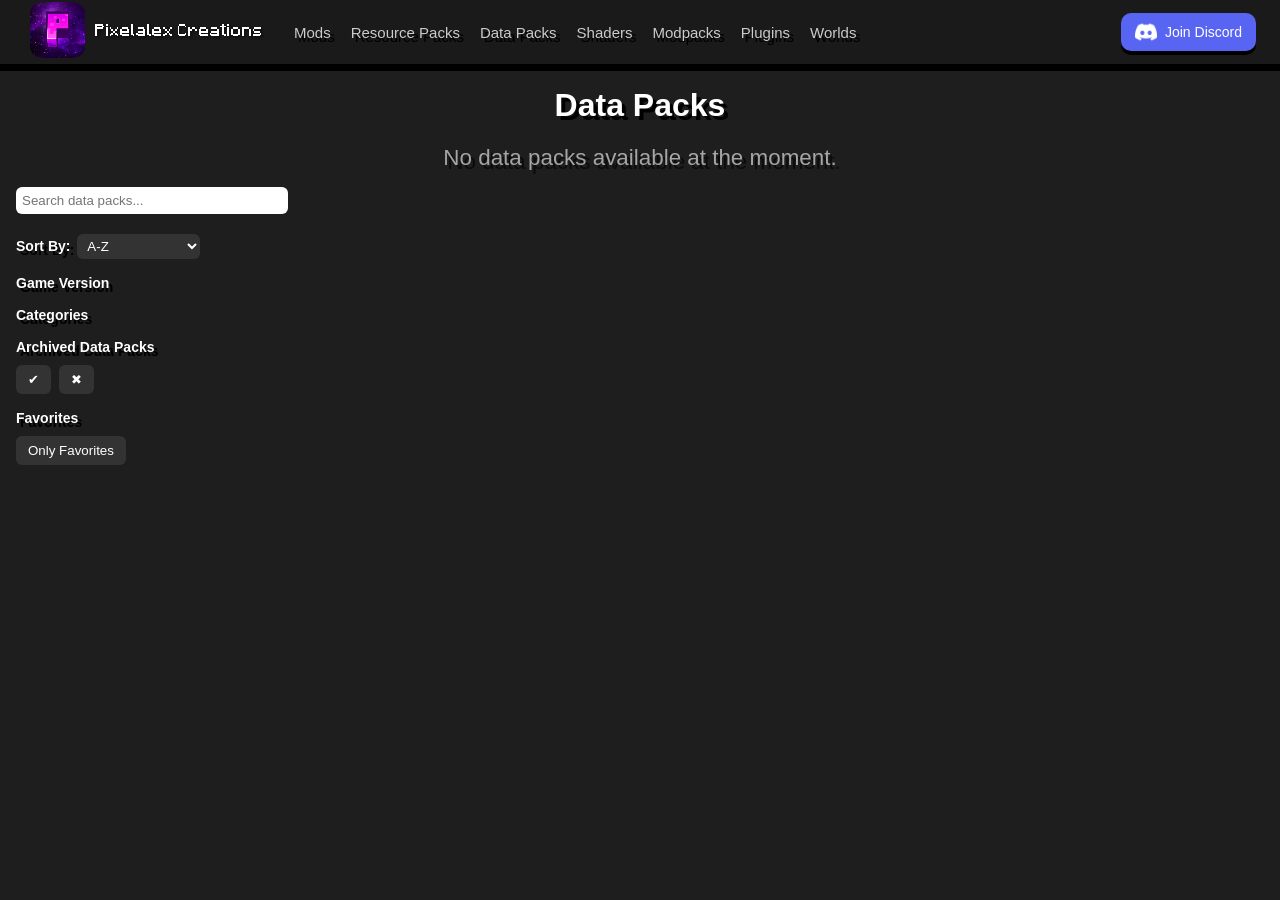
==== data_packs/index.html @ ddcc43d0 "Transferd CSS Code into their own files" ====
<!DOCTYPE html>
<html lang="en-US">

<head>
    <meta charset="UTF-8">
    <meta name="viewport" content="width=device-width, initial-scale=1.0">
    <link rel="icon" href="../resources/images/favicon.ico">
    <title>Pixelalex Creations</title>

    <!-- Base Style -->
    <link rel="stylesheet" href="../resources/css/base.css">

    <!-- Layout -->
    <link rel="stylesheet" href="../resources/css/layout.css">

    <!-- Navbar -->
    <link rel="stylesheet" href="../resources/css/navbar.css">

    <!-- Projects -->
    <link rel="stylesheet" href="../resources/css/projects.css">

    <!-- Versions -->
    <link rel="stylesheet" href="../resources/css/versions.css">

    <!-- Modal -->
    <link rel="stylesheet" href="../resources/css/modal.css">

    <!-- Responsive -->
    <link rel="stylesheet" href="../resources/css/outdated_responsive.css">

</head>

<body>
    <!-- NAVBAR -->
    <header class="navbar">
        <div class="nav-left">
            <a href="../../"><img src="../resources/images/pixelalex_creations-logo.png" class="nav-logo"></a>
            <nav class="nav-links">
                <a href="../mods/">Mods</a>
                <a href="../resource_packs/">Resource Packs</a>
                <a href="../data_packs/">Data Packs</a>
                <a href="../shaders/">Shaders</a>
                <a href="../modpacks/">Modpacks</a>
                <a href="../plugins/">Plugins</a>
                <a href="../worlds/">Worlds</a>
            </nav>
        </div>
        <div class="nav-right">
            <a href="https://discord.gg/zffeTjm3sv" target="_blank" class="discord-btn">
                <img src="../resources/images/discord-icon.png" alt="Discord">
                <span>Join Discord</span>
            </a>
        </div>
    </header>

    <h1>Data Packs</h1>
    <div id="noProjects" class="no-projects" hidden>
        No data packs available at the moment.
    </div>

    <!-- FILTER -->
    <div class="layout">
        <aside class="sidebar">
            <input id="searchBox" type="text" placeholder="Search data packs...">
            <div id="sortContainer">
                Sort By:
                <select id="sortSelect">
                    <option value="name-asc">A-Z</option>
                    <option value="name-desc">Z-A</option>
                    <option value="publish-date">Date Published</option>
                    <option value="update-date">Date Updated</option>
                </select>
            </div>
            <h3>Game Version</h3>
            <div id="gameVersionFilters"></div>
            <h3>Categories</h3>
            <div id="categoryFilters"></div>
            <h3>Archived Data Packs</h3>
            <div id="archivedFilter">
                <button class="filter-btn" data-archived="true">✔</button>
                <button class="filter-btn" data-archived="false">✖</button>
            </div>
            <h3>Favorites</h3>
            <div id="favoriteFilter">
                <button class="filter-btn" id="onlyFavoritesBtn">Only Favorites</button>
            </div>
        </aside>
        <main>
            <div class="project-grid" id="projectGrid"></div>
        </main>
    </div>

    <!-- SCREENSHOT MODAL -->
    <div class="screenshot-modal" id="screenshotModal">
        <span class="close-btn" id="closeModal">&times;</span>
        <span class="nav-btn prev-btn" id="prevPic">&#10094;</span>
        <span class="nav-btn next-btn" id="nextPic">&#10095;</span>
        <img id="modalImage" src="" alt="Screenshot">
        <div class="screenshot-caption" id="modalCaption"></div>
    </div>

    <script>
        // --- LOAD AUTHORS ---
        let AUTHORS = {};
        async function loadAuthors() {
            try {
                const res = await fetch("../resources/data/authors.json");
                AUTHORS = await res.json();
            } catch {
                console.warn("No authors found");
            }
        }

        // --- FILTERS ---
        const allGameVersions = new Set();
        const allCategories = new Set();
        const activeFilters = new Set();
        let archivedFilter = null;
        const searchBox = document.getElementById("searchBox");
        const onlyFavoritesBtn = document.getElementById("onlyFavoritesBtn");
        let filterFavorites = false;

        onlyFavoritesBtn.addEventListener("click", () => {
            filterFavorites = !filterFavorites;
            onlyFavoritesBtn.classList.toggle("active", filterFavorites);
            applyFilters();
        });
        const normalGrid = document.getElementById("projectGrid");

        const gameVersionFilters = document.getElementById("gameVersionFilters");
        const categoryFilters = document.getElementById("categoryFilters");

        document.querySelectorAll("#archivedFilter .filter-btn").forEach(btn => {
            btn.addEventListener("click", () => {
                if (btn.classList.contains("active")) { btn.classList.remove("active"); archivedFilter = null; }
                else { document.querySelectorAll("#archivedFilter .filter-btn").forEach(b => b.classList.remove("active")); btn.classList.add("active"); archivedFilter = btn.dataset.archived === "true"; }
                applyFilters();
            });
        });
        const projectFilesData = {};

        const sortSelect = document.getElementById("sortSelect");

        sortSelect.addEventListener("change", () => {
            sortAndRenderProjects();
        });

        function sortAndRenderProjects() {
            const projects = Object.values(projectFilesData);

            const sortValue = sortSelect.value;

            projects.sort((a, b) => {
                switch (sortValue) {
                    case "name-asc":
                        return a.name.localeCompare(b.name);
                    case "name-desc":
                        return b.name.localeCompare(a.name);
                    case "publish-date": {
                        const aDate = a["publish-date"] ? new Date(a["publish-date"]) : null;
                        const bDate = b["publish-date"] ? new Date(b["publish-date"]) : null;

                        if (!aDate && !bDate) return a.name.localeCompare(b.name);
                        if (!aDate) return 1;
                        if (!bDate) return -1;

                        const diff = bDate - aDate;
                        return diff !== 0 ? diff : a.name.localeCompare(b.name);
                    }
                    case "update-date": {
                        const aLatest = getLatestUploadDate(a);
                        const bLatest = getLatestUploadDate(b);

                        const aDate = aLatest ? new Date(aLatest) : null;
                        const bDate = bLatest ? new Date(bLatest) : null;

                        if (!aDate && !bDate) return a.name.localeCompare(b.name);
                        if (!aDate) return 1;
                        if (!bDate) return -1;

                        const diff = bDate - aDate;
                        return diff !== 0 ? diff : a.name.localeCompare(b.name);
                    }
                    default:
                        return 0;
                }
            });

            normalGrid.innerHTML = "";
            projects.forEach(p => createProject(p));
            applyFilters();
        }

        function getLatestUploadDate(project) {
            let latest = null;

            project.versions?.forEach(version => {
                version.variants?.forEach(variant => {
                    if (!variant["upload-date"]) return;

                    const date = new Date(variant["upload-date"]);

                    if (!latest || date > latest) {
                        latest = date;
                    }
                });
            });

            return latest;
        }

        searchBox.addEventListener("input", applyFilters);

        function addFilterButton(container, value) {
            if ([...container.children].some(b => b.dataset.filter === value)) return;
            const btn = document.createElement("button");
            btn.className = "filter-btn";
            btn.dataset.filter = value;
            btn.textContent = value;
            btn.onclick = () => {
                btn.classList.toggle("active");
                activeFilters.has(value) ? activeFilters.delete(value) : activeFilters.add(value);
                applyFilters();
            }
            container.appendChild(btn);
        }

        // --- LOAD PROJECTS FROM PROJECT LIST ---
        async function loadProjectFilesList() {
            try {
                const response = await fetch('project_list.json');
                if (!response.ok) throw new Error('Error loading the project list');
                const projectFiles = await response.json();

                await Promise.all(projectFiles.map(async (file) => {
                    const res = await fetch(file);
                    if (!res.ok) throw new Error(`Error loading ${file}`);
                    const data = await res.json();
                    const basePath = file.substring(0, file.lastIndexOf("/") + 1);
                    data.basePath = basePath;
                    projectFilesData[data.name] = data;
                }));

                createAllProjects();
                sortAndRenderProjects();
                renderSortedFilters();
                openFromHash();

            } catch (err) {
                console.error(err);
            }
        }

        function createAllProjects() {
            const allProjects = Object.values(projectFilesData);

            normalGrid.innerHTML = "";
            const noProjects = document.getElementById("noProjects");

            if (allProjects.length === 0) {
                noProjects.hidden = false;
                return;
            } else {
                noProjects.hidden = true;
            }



            allProjects.forEach(p => createProject(p));
        }
        // --- SORT FILTER ---
        function renderSortedFilters() {
            [...allGameVersions]
                .sort(compareVersionsDesc)
                .forEach(v => addFilterButton(gameVersionFilters, v));

            [...allCategories]
                .sort((a, b) => a.localeCompare(b, undefined, { sensitivity: "base" }))
                .forEach(c => addFilterButton(categoryFilters, c));
        }

        function compareVersionsDesc(a, b) {
            const pa = a.split(".").map(n => parseInt(n, 10));
            const pb = b.split(".").map(n => parseInt(n, 10));

            const len = Math.max(pa.length, pb.length);
            for (let i = 0; i < len; i++) {
                const na = pa[i] || 0;
                const nb = pb[i] || 0;
                if (na !== nb) return nb - na;
            }
            return 0;
        }

        function createProject(p) {
            const authors = p.authors?.length
                ? p.authors
                : [{ name: p.author || "Unknown" }];
            const card = document.createElement("div");
            card.className = "project-card";
            card.id = p["web-id"];

            let badgeHTML = '';
            const now = new Date();

            if (p["publish-date"]) {
                const publishDate = new Date(p["publish-date"]);
                const diffPublishDays = (now - publishDate) / (1000 * 60 * 60 * 24);
                if (diffPublishDays <= 3) {
                    badgeHTML = '<span class="new-publish-badge-icon">New</span>';
                }
            }

            if (!badgeHTML && p.versions?.length) {
                const hasRecentUpdate = p.versions.some(version =>
                    version.variants?.some(variant => {
                        if (!variant["upload-date"]) return false;

                        const uploadDate = new Date(variant["upload-date"]);
                        const diffDays = (now - uploadDate) / (1000 * 60 * 60 * 24);

                        return diffDays <= 3;
                    })
                );

                if (hasRecentUpdate) {
                    badgeHTML = '<span class="new-update-badge-icon">Update</span>';
                }
            }

            const gameVersions = new Set();

            p.versions.forEach(v => {
                v.variants.forEach(va => {
                    va["game-version"].forEach(gv => gameVersions.add(gv));
                });
            });

            const tags = [...p.categories];

            card.dataset.tags = [...tags, ...gameVersions].join(",");
            card.dataset.searchText = (p.name + " " + p.description).toLowerCase();
            card.dataset.archived = p.archived;

            p.categories.forEach(c => allCategories.add(c));
            gameVersions.forEach(gv => allGameVersions.add(gv));

            card.innerHTML = `
                <div class="project-header">
                <img src="${p.basePath + p.icon}" class="project-icon">
                ${badgeHTML}
                <div class="project-info">
                <h3>
                ${p.name}
                <span class="author-list">
                    by ${authors.map(a => `
                    <span class="author" data-author="${a.name}" data-role="${a.role || ""}">
                        ${a.name}
                    </span>
                    `).join(", ")}
                </span>
                ${p.archived ? '<span class="archived-label">Archived</span>' : ''}
                </h3>
                <p>${p.description}</p>
                <div class="project-tags">${tags.map(t => `<span>${t}</span>`).join("")}</div>
                </div>
                                <div class="card-controls">
                    <div class="header-buttons">
                        ${p.screenshots?.length ? '<span class="header-button screenshot-btn"></span>' : ''}
                        <span class="header-button copy-btn"></span>
                        <span class="header-button favorite-btn"></span>
                    </div> 

                    <div class="chevron-container">
                        <span class="chevron">›</span>
                    </div>
                </div>
                </div>
                <div class="project-versions">
                ${p.versions.map((v, i) => `
                <div class="version-row">
                    <span class="changelog-btn" data-index="${i}"></span>
                    <span>${v["project-version"]}</span>

                    <div class="version-variants">
                        ${v.variants.map(va => `
                        <div class="variant-row">
                            <span>${va["game-version"].join(", ")}</span>
                            <span>
                            ${Array.isArray(va.dependencies) && va.dependencies.length > 0
                    ? `Requires: ${va.dependencies
                        .filter(d => d.name && d.url)
                        .map(d => `<a class="dependency" target="_blank" href="${d.url}">${d.name}</a>`)
                        .join(", ")}`
                    : "—"}
                            </span>
                            <a class="download-btn" href="${va.download}" target="_blank">Download</a>
                        </div>
                        `).join("")}
                    ${v.changelog ? `
                    <div class="changelog-box" 
                        id="changelog-${p.name}-${i}" 
                        data-changelog-src="${p.basePath + v.changelog}">
                    Loading changelog...
                    </div>` : ""}
                    </div>
                </div>
                `).join("")}
                </div>`;

            normalGrid.appendChild(card);

            card.querySelectorAll(".author").forEach(el => {
                const name = el.dataset.author;
                const roleOverride = el.dataset.role;

                const data = AUTHORS[name];
                if (!data) return;

                const role = roleOverride || data.defaultRole || "Contributor";

                const popup = document.createElement("div");
                popup.className = "author-popup";
                popup.innerHTML = `
                <div class="avatar-container">
                    <img src="${data.avatar}" alt="${name}">
                    <a href="${data.discord}" target="_blank" class="discord-btn-small"></a>
                </div>
                <div>
                    <span>${name}</span>
                </div>
                <div class="role">${role}</div>
                `;



                el.appendChild(popup);

                let hoverTimeout;

                el.addEventListener("mouseenter", () => {
                    hoverTimeout = setTimeout(() => {
                        popup.classList.add("visible");
                    }, 300);
                });

                el.addEventListener("mouseleave", () => {
                    clearTimeout(hoverTimeout);
                    popup.classList.remove("visible");
                });
            });

            const header = card.querySelector(".project-header");
            header.addEventListener("click", e => {
                if (e.target.closest(".author-popup")) return;
                if (e.target.classList.contains("header-button")) return;

                card.classList.toggle("open");

                if (card.classList.contains("open")) {
                    history.replaceState(null, null, "#" + card.id);
                } else {
                    history.replaceState(null, null, window.location.pathname);
                }
                const versions = card.querySelector(".project-versions");
                versions.style.maxHeight = card.classList.contains("open") ? versions.scrollHeight + "px" : "0";
            });

            // Screenshot-Button
            const screenshotBtn = card.querySelector(".screenshot-btn");
            if (screenshotBtn) {
                screenshotBtn.addEventListener("click", e => {
                    e.stopPropagation();
                    currentScreenshots = p.screenshots.map(s => ({ ...s, src: p.basePath + s.src }));
                    currentScreenshotIndex = 0;
                    updateModal();
                    openModal();
                });
            }

            // Copy-Button
            const copyBtn = card.querySelector(".copy-btn");
            if (copyBtn) {
                const link = window.location.origin + window.location.pathname + "#" + p["web-id"];
                copyBtn.style.position = "relative";
                copyBtn.addEventListener("click", e => {
                    e.stopPropagation();
                    navigator.clipboard.writeText(link)
                        .then(() => {
                            const tooltip = document.createElement("div");
                            tooltip.className = "copy-tooltip";
                            tooltip.textContent = "Link copied!";
                            copyBtn.appendChild(tooltip);

                            requestAnimationFrame(() => {
                                tooltip.style.opacity = "1";
                                tooltip.style.transform = "translateX(-50%) translateY(-5px)";
                            });

                            setTimeout(() => {
                                tooltip.style.opacity = "0";
                                tooltip.style.transform = "translateX(-50%) translateY(-10px)";
                                tooltip.addEventListener("transitionend", () => tooltip.remove());
                            }, 1000);
                        })
                        .catch(() => console.warn("Copy failed!"));
                });
            }

            // Favorite-Button
            const favoriteBtn = card.querySelector(".favorite-btn");
            if (favoriteBtn) {

                const favorites = JSON.parse(localStorage.getItem("favorites") || "[]");
                if (favorites.includes(p["web-id"])) favoriteBtn.classList.add("active");

                favoriteBtn.addEventListener("click", e => {
                    e.stopPropagation();
                    let favorites = JSON.parse(localStorage.getItem("favorites") || "[]");

                    if (favorites.includes(p["web-id"])) {
                        favorites = favorites.filter(id => id !== p["web-id"]);
                        favoriteBtn.classList.remove("active");
                    } else {
                        favorites.push(p["web-id"]);
                        favoriteBtn.classList.add("active");
                    }

                    localStorage.setItem("favorites", JSON.stringify(favorites));
                    applyFilters();
                });
            }
        }

        // --- MARKDOWN COLOR FUNCTION ---
        let COLOR_MAP = {};

        fetch("../resources/fonts/color_map.json")
            .then(res => res.json())
            .then(json => {
                COLOR_MAP = json;
            });

        function parseColors(text) {
            return text.replace(/\[([#a-zA-Z0-9]+)]([\s\S]*?)\[\/]/g, (match, color, content) => {
                let finalColor = null;

                if (/^#[0-9a-fA-F]{6}$/.test(color)) {
                    finalColor = color;
                }

                else if (COLOR_MAP[color.toLowerCase()]) {
                    finalColor = COLOR_MAP[color.toLowerCase()];
                }

                if (!finalColor) return content;

                return `<span style="color:${finalColor}">${content}</span>`;
            });
        }

        // --- READ MARKDOWN ---
        function renderMarkdown(md) {
            let html = md
                .replace(/\r\n/g, "\n")
                .replace(/^## (.*)$/gm, '<span style="font-weight:bold; font-size:calc(100% + 2px)">$1</span>')
                .replace(/^- (.*)$/gm, "•  $1")
                .replace(/~~(.*?)~~/g, '<s>$1</s>')
                .replace(/\*\*(.*?)\*\*/g, '<b>$1</b>')
                .replace(/\*(.*?)\*/g, '<i>$1</i>')
            html = parseColors(html);
            return html
                .replace(/\n/g, "<br>")
                .split("\n")
                .map(line => `<p style="margin:8px 0">${line}</p>`)
                .join("");
        }

        // --- CHANGELOG ---
        document.addEventListener("click", e => {
            if (e.target.classList.contains("changelog-btn")) {
                const btn = e.target;
                const row = btn.closest(".version-row");
                const changelog = row.querySelector(".changelog-box"); if (!changelog) return;
                if (!changelog.dataset.loaded) {
                    fetch(changelog.dataset.changelogSrc)
                        .then(r => r.text())
                        .then(md => {
                            changelog.innerHTML = renderMarkdown(md);
                            changelog.dataset.loaded = "true";
                            requestAnimationFrame(() => {
                                changelog.style.maxHeight = changelog.scrollHeight + "px";
                                versions.style.maxHeight = versions.scrollHeight + "px";
                            });
                        });
                }

                const card = btn.closest(".project-card");
                const versions = card.querySelector(".project-versions");
                if (changelog.classList.contains("open")) {
                    changelog.style.maxHeight = "0"; changelog.classList.remove("open"); btn.classList.remove("open");
                    requestAnimationFrame(() => { versions.style.maxHeight = versions.scrollHeight + "px"; });
                } else {
                    changelog.classList.add("open"); btn.classList.add("open"); changelog.style.maxHeight = changelog.scrollHeight + "px";
                    const updateContainerHeight = () => { versions.style.maxHeight = versions.scrollHeight + "px"; if (changelog.scrollHeight !== changelog.clientHeight) requestAnimationFrame(updateContainerHeight); };
                    requestAnimationFrame(updateContainerHeight);
                }
            }
        });

        // --- MODAL ---
        const modal = document.getElementById("screenshotModal");
        const modalImg = document.getElementById("modalImage");
        const modalCaption = document.getElementById("modalCaption");
        let currentScreenshots = [];
        let currentScreenshotIndex = 0;

        function updateModal() {
            if (currentScreenshots.length === 0) return;

            const s = currentScreenshots[currentScreenshotIndex];
            modalImg.src = s.src;
            modalCaption.textContent = s.caption || "";


            const prevBtn = document.getElementById("prevPic");
            const nextBtn = document.getElementById("nextPic");

            if (currentScreenshots.length > 1) {
                prevBtn.style.display = "block";
                nextBtn.style.display = "block";
            } else {
                prevBtn.style.display = "none";
                nextBtn.style.display = "none";
            }
        }

        function openModal() {
            modal.style.display = "flex";
            modal.classList.remove("closing");
            modal.classList.add("open");
        }

        function closeModal() {
            modal.classList.remove("open");
            modal.classList.add("closing");
            modal.addEventListener("animationend", function handler() {
                modal.style.display = "none";
                modal.classList.remove("closing");
                modal.removeEventListener("animationend", handler);
            });
        }

        document.getElementById("closeModal").onclick = closeModal;
        document.getElementById("prevPic").onclick = () => {
            if (currentScreenshots.length === 0) return;
            currentScreenshotIndex = (currentScreenshotIndex - 1 + currentScreenshots.length) % currentScreenshots.length;
            updateModal();
        };
        document.getElementById("nextPic").onclick = () => {
            if (currentScreenshots.length === 0) return;
            currentScreenshotIndex = (currentScreenshotIndex + 1) % currentScreenshots.length;
            updateModal();
        };

        // --- KEYBOARD NAVIGATION ---
        document.addEventListener("keydown", (e) => {
            if (!modal.classList.contains("open")) return;

            switch (e.key) {
                case "ArrowLeft":
                case "a":
                case "A":
                    currentScreenshotIndex = (currentScreenshotIndex - 1 + currentScreenshots.length) % currentScreenshots.length;
                    updateModal();
                    break;
                case "ArrowRight":
                case "d":
                case "D":
                    currentScreenshotIndex = (currentScreenshotIndex + 1) % currentScreenshots.length;
                    updateModal();
                    break;
                case "Escape":
                    closeModal();
                    break;
            }
        });

        modal.addEventListener("click", (e) => {
            if (e.target === modal) {
                closeModal();
            }
        });

        // --- FILTER ---
        function applyFilters() {
            const query = searchBox.value.toLowerCase();
            document.querySelectorAll(".project-card").forEach(card => {
                const tags = card.dataset.tags.split(",");
                const matchesFilters = activeFilters.size === 0 || [...activeFilters].every(f => tags.includes(f));
                const matchesSearch = !query || card.dataset.searchText.includes(query);
                let matchesArchived = true;
                if (archivedFilter !== null) matchesArchived = archivedFilter ? card.dataset.archived === "true" : card.dataset.archived === "false";


                let matchesFavorites = true;
                if (filterFavorites) {
                    const favorites = JSON.parse(localStorage.getItem("favorites") || "[]");
                    matchesFavorites = favorites.includes(card.id);
                }

                card.style.display = matchesFilters && matchesSearch && matchesArchived && matchesFavorites ? "block" : "none";
            });
        }

        // --- LOADER ---
        async function init() {
            await loadAuthors();
            loadProjectFilesList();
        }

        function openFromHash() {
            const hash = window.location.hash.substring(1);

            document.querySelectorAll(".project-card").forEach(card => {
                card.classList.remove("open");
                const versions = card.querySelector(".project-versions");
                if (versions) versions.style.maxHeight = "0";
            });

            if (!hash) return;

            const targetCard = document.getElementById(hash);
            if (!targetCard) return;

            targetCard.classList.add("open");
            const versions = targetCard.querySelector(".project-versions");

            if (versions) {
                versions.style.maxHeight = versions.scrollHeight + "px";

                const onTransitionEnd = () => {
                    const header = targetCard.querySelector(".project-header");
                    if (header) {
                        header.scrollIntoView({
                            behavior: "smooth",
                            block: "center"
                        });
                    }
                    versions.removeEventListener("transitionend", onTransitionEnd);
                };
                versions.addEventListener("transitionend", onTransitionEnd);
            } else {
                const header = targetCard.querySelector(".project-header");
                if (header) {
                    header.scrollIntoView({
                        behavior: "smooth",
                        block: "center"
                    });
                }
            }
        }

        init();

        window.addEventListener("hashchange", openFromHash);
    </script>
</body>

</html>
---- resources/css/base.css ----
@font-face {
    font-family: "Minecraft";
    src: url("../fonts/minecraft.ttf") format("truetype");
}

body {
    background: #1e1e1e;
    color: white;
    font-family: "Minecraft", Arial, sans-serif;
    margin: 0;
    text-shadow: 4px 4px 0 #000;
}

h1 {
    text-align: center;
    margin-top: 20px;
}
---- resources/css/layout.css ----
.layout {
    display: flex;
    max-width: 1400px;
    margin: auto;
}

.sidebar {
    width: 260px;
    padding: 16px;
}

.sidebar h3 {
    margin: 16px 0 6px;
    font-size: 14px;
}

#searchBox {
    width: 100%;
    padding: 6px;
    border-radius: 6px;
    border: none;
    margin-bottom: 10px;
    font-family: inherit;
}

#sortContainer {
    margin: 10px 0;
    color: #fff;
    font-family: inherit;
    font-weight: bold;
    font-size: 14px;
}

#sortContainer select {
    padding: 4px 6px;
    border-radius: 6px;
    background: #333;
    color: #fff;
    border: none;
    font-family: inherit;
    margin-left: 3px;
}

.filter-btn {
    background: #333;
    color: #fff;
    border: 2px solid transparent;
    padding: 5px 10px;
    margin: 4px 4px 0 0;
    border-radius: 6px;
    cursor: pointer;
    font-family: inherit;
}

.filter-btn.active {
    border-color: #fff;
}

main {
    flex: 1;
}
---- resources/css/navbar.css ----
.navbar {
    position: sticky;
    top: 0;
    z-index: 1000;
    display: flex;
    align-items: center;
    height: 64px;
    padding: 0 24px;
    background: #1a1a1a;
    border-bottom: 3px solid #000;
    box-shadow: 0 4px 0 #000;
    justify-content: space-between;
}

.nav-left {
    display: flex;
    align-items: center;
    gap: 30px;
}

.nav-logo {
    height: 60px;
    image-rendering: pixelated;
}

.nav-links {
    display: flex;
    gap: 20px;
}

.nav-links a {
    color: #ccc;
    text-decoration: none;
    font-size: 15px;
    transition: 0.15s;
}

.nav-links a:hover {
    color: #fff;
    transform: translateY(-2px);
}

.nav-right {
    display: flex;
    align-items: center;
}

.discord-btn {
    display: flex;
    align-items: center;
    gap: 8px;
    padding: 8px 14px;
    border-radius: 10px;
    background: #5865F2;
    color: #fff;
    text-decoration: none;
    font-size: 14px;
    box-shadow: 0 4px 0 #000;
    text-shadow: none;
    transition: transform 0.2s, filter 0.2s;
}

.discord-btn img {
    width: 22px;
    height: 22px;
}

.discord-btn:hover {
    transform: translateY(-2px) scale(1.05);
    filter: brightness(1.15);
}
---- resources/css/projects.css ----
.project-grid {
    display: flex;
    flex-direction: column;
    align-items: center;
    gap: 20px;
    margin: 30px 0;
}

.project-card {
    background: #232323;
    border-radius: 14px;
    box-shadow: 0 6px 0 #000;
    overflow: visible;
    width: 100%;
    max-width: 900px;
}

.project-header {
    display: flex;
    gap: 16px;
    padding: 16px;
    cursor: pointer;
    align-items: center;
    position: relative;
}

.project-icon {
    width: 64px;
    height: 64px;
    border-radius: 12px;
}

.project-info {
    flex: 1;
}

.project-info h3 {
    margin: 0;
    font-size: 18px;
    display: flex;
    align-items: center;
    gap: 6px;
}

.project-info h3 span {
    font-size: 14px;
    color: #aaa;
}

.project-info p {
    margin: 6px 0;
    color: #ccc;
    text-shadow: none;
}

.project-tags {
    display: flex;
    flex-wrap: wrap;
    gap: 6px;
}

.project-tags span {
    background: #333;
    padding: 4px 8px;
    border-radius: 6px;
    font-size: 12px;
    text-shadow: 2px 2px 0 #000;
}

.project-tags span[data-loader] {
    color: #fff;
}

.author {
    position: relative;
    display: inline-block;
}

.author::after {
    content: "";
    position: absolute;
    left: 50%;
    transform: translateX(-50%);
    bottom: 100%;
    width: 220px;
    height: 20px;
}

.author-popup {
    position: absolute;
    bottom: 140%;
    left: 50%;
    transform: translateX(-50%) translateY(6px);
    z-index: 9999;
    width: 120px;
    padding: 10px;
    background: #1e1e1e;
    border: 1px solid #404040;
    border-radius: 12px;
    box-shadow: 0 10px 25px rgba(0, 0, 0, 0.35);
    opacity: 0;
    pointer-events: none;
    transition: opacity 0.18s ease, transform 0.18s ease;
}

.author-popup.visible {
    opacity: 1;
    transform: translateX(-50%) translateY(0);
    pointer-events: auto;
}

.author-popup .avatar-container {
    display: flex;
    align-items: flex-end;
    gap: 4px;
    margin-bottom: 4px;
}

.author-popup .avatar-container img {
    width: 46px;
    height: 46px;
    border-radius: 50%;
    display: block;
}

.discord-btn-small {
    width: 22px;
    height: 22px;
    display: inline-flex;
    align-items: center;
    justify-content: center;
    border-radius: 50%;
    background-color: #5865F2;
    border: 2px solid #000;
    box-shadow: 0 2px 0 #000;
    margin-left: -14px;
    cursor: pointer;
    transition: transform 0.25s ease, filter 0.25s ease;
    flex-shrink: 0;
}

.discord-btn-small::before {
    content: "";
    display: block;
    width: 14px;
    height: 14px;
    background: url('../images/discord-icon.png') no-repeat center/contain;
}

.discord-btn-small:hover {
    transform: scale(1.1);
    filter: brightness(1.15);
}

.author-popup .author-name {
    font-weight: 600;
    margin-bottom: 2px;
}

.author-popup .role {
    font-size: 12px;
    color: #aaa;
}

.chevron {
    font-size: 30px;
    font-weight: 900;
    color: #aaa;
    margin-left: auto;
    transform: translateY(40px);
    transition: transform 0.25s ease;
    margin-right: 10px;
}

.project-card.open .chevron {
    transform: translateY(40px) rotate(90deg);
}

.chevron-container {
    display: flex;
    align-items: center;
}

.card-controls {
    position: absolute;
    top: 12px;
    right: 12px;

    display: flex;
    align-items: center;
    gap: 8px;
}

.header-buttons {
    position: relative;
    margin-right: -25px;
    display: flex;
    align-items: center;
    gap: 1px;
}

.no-projects {
    width: 100%;
    text-align: center;
    font-size: 22.4px;
    opacity: 0.6;
    margin-top: 20px;
}

.header-button {
    width: 36px;
    height: 36px;
    border-radius: 50%;
    cursor: pointer;
    border: 2px solid transparent;
    margin-bottom: 6px;
    flex-shrink: 0;
}

.header-button.screenshot-btn {
    background: url('../images/buttons/Screenshot-Button.png') center/cover no-repeat;
}

.header-button.copy-btn {
    background: url('../images/buttons/Copy-Button.png') center/cover no-repeat;
}

.header-button.favorite-btn {
    background: url('../images/buttons/Favorite-Button.png') center/cover no-repeat;
    transition: transform 0.2s ease, filter 0.2s ease;
}

.header-button.favorite-btn.active {
    background: url('../images/buttons/Filled-Favorite-Button.png') center/cover no-repeat;
    filter: brightness(1.2);

}

.copy-tooltip {
    position: absolute;
    background: #222;
    color: #fff;
    padding: 4px 8px;
    border-radius: 6px;
    font-size: 12px;
    top: -30px;
    left: 50%;
    transform: translateX(-50%);
    opacity: 0;
    pointer-events: none;
    transition: opacity 0.2s ease, transform 0.2s ease;
    white-space: nowrap;
}

.new-publish-badge-icon {
    position: absolute;
    top: 2px;
    left: -15px;
    background: #ff41415e;
    color: white;
    font-size: 15px;
    font-weight: bold;
    padding: 3px 6px;
    border-radius: 8px;
    text-shadow: 1px 1px 0 #000;
    pointer-events: none;
    z-index: 10;
    rotate: -10deg;
}

.new-update-badge-icon {
    position: absolute;
    top: 2px;
    left: -18px;
    background: #ff67415e;
    color: white;
    font-size: 12px;
    font-weight: bold;
    padding: 3px 6px;
    border-radius: 6px;
    text-shadow: 1px 1px 0 #000;
    pointer-events: none;
    z-index: 10;
    rotate: -10deg;
}
---- resources/css/versions.css ----
.project-versions {
    max-height: 0;
    overflow: hidden;
    background: #1b1b1b;
    border-top: 2px solid #000;
    border-radius: 0 0 14px 14px;
    transition: max-height 0.4s ease;
    text-align: center;
}

.version-row {
    display: grid;
    grid-template-columns: 40px 80px 1fr;
    gap: 12px;
    padding: 16px 16px;
    border-bottom: 1px solid #2a2a2a;
    align-items: start;
}

.version-row>span:nth-child(2) {
    margin-top: 7px;
}

.version-row a.dependency {
    color: #a2a2a2;
    text-decoration: none;
    cursor: pointer;
    font-weight: normal;
}

.version-variants {
    display: flex;
    flex-direction: column;
    gap: 6px;
}

.variant-row {
    display: grid;
    grid-template-columns: 140px 120px 1fr 120px;
    gap: 12px;
    align-items: center;
    text-align: center;
}

.download-btn {
    background: #56ff56;
    color: #fff;
    text-shadow: 0 0 0;
    padding: 6px 10px;
    border-radius: 6px;
    font-weight: bold;
    text-decoration: none;
    text-align: center;
    cursor: pointer;
}

.project-info h3 span.archived-label {
    color: #ff4141a4;
    margin-left: 10px;
    text-shadow: 4px 4px 0 #000000a4;
}

.changelog-btn {
    width: 30px;
    height: 30px;
    border-radius: 50%;
    background: url('../images/buttons/Changelog-Button.png') center/cover no-repeat;
    cursor: pointer;
    margin-right: 6px;
    margin-top: 2px;
    flex-shrink: 0;
    border: 2px solid transparent;
}

.changelog-btn.open {
    border-color: #fff;
}

.changelog-box {
    max-height: 0;
    overflow: hidden;
    background: #2a2a2a;
    border-radius: 6px;
    padding: 0 12px;
    margin: 6px 0;
    color: #fff;
    white-space: pre-wrap;
    font-size: 14px;
    grid-column: 2 / -1;
    transition: max-height 0.4s ease, padding 0.4s ease, margin 0.4s ease;
    text-align: start;
    text-shadow: 2px 2px 0 #000;
    word-spacing: 1px;
}

.changelog-box.open {
    padding: 8px 12px;
    margin: 6px 0;
    border: 1px solid #fff;
}
---- resources/css/modal.css ----
.screenshot-modal {
    display: none;
    position: fixed;
    top: 0;
    left: 0;
    width: 100%;
    height: 100%;
    background: rgba(0, 0, 0, 0.85);
    justify-content: center;
    align-items: center;
    z-index: 2000;
    flex-direction: column;
}

.screenshot-modal.open {
    display: flex;
    animation: zoomIn 0.35s ease forwards;
}

.screenshot-modal.closing {
    animation: zoomOut 0.35s ease forwards;
}

@keyframes zoomIn {
    0% {
        transform: scale(0.7);
        opacity: 0;
    }

    80% {
        transform: scale(1.05);
        opacity: 1;
    }

    100% {
        transform: scale(1);
    }
}

@keyframes zoomOut {
    0% {
        transform: scale(1);
        opacity: 1;
    }

    100% {
        transform: scale(0.7);
        opacity: 0;
    }
}

.screenshot-modal img {
    max-width: 80%;
    max-height: 80%;
    border-radius: 12px;
    box-shadow: 0 0 20px #000;
}

.screenshot-caption {
    margin-top: 10px;
    font-size: 24px;
    color: #fff;
    text-align: center;
}

.screenshot-modal .close-btn {
    position: absolute;
    top: 20px;
    right: 30px;
    font-size: 28px;
    color: #fff;
    cursor: pointer;
    font-weight: bold;
}

.screenshot-modal .nav-btn {
    position: absolute;
    top: 50%;
    font-size: 36px;
    color: #fff;
    cursor: pointer;
    font-weight: bold;
    user-select: none;
    transform: translateY(-50%);
}

.screenshot-modal .prev-btn {
    left: 30px;
}

.screenshot-modal .next-btn {
    right: 30px;
}
---- resources/css/outdated_responsive.css ----
@media (max-width: 900px) {
    body {
        font-size: 14px;
    }

    .layout {
        flex-direction: column;
        padding: 10px;
    }

    .sidebar {
        width: 100%;
        padding: 12px;
        margin-bottom: 20px;
    }

    .project-grid {
        gap: 16px;
        margin: 20px 0;
    }

    .project-card {
        max-width: 100%;
        transform: scale(1);
    }

    .project-header {
        flex-direction: column;
        align-items: flex-start;
        gap: 10px;
    }

    .project-icon {
        width: 48px;
        height: 48px;
    }

    .project-info h3 {
        font-size: 16px;
    }

    .project-info p {
        font-size: 14px;
    }

    .project-tags span {
        font-size: 11px;
        padding: 2px 6px;
    }

    .version-row {
        grid-template-columns: 1fr;
        gap: 8px;
    }

    .variant-row {
        grid-template-columns: 1fr;
        gap: 6px;
    }

    .download-btn {
        width: 100%;
        text-align: center;
        padding: 6px 0;
    }

    .changelog-box {
        font-size: 13px;
    }

    .header-button {
        width: 28px;
        height: 28px;
    }

    .chevron {
        font-size: 24px;
    }

    .nav-links {
        display: flex;
        flex-wrap: wrap;
        gap: 8px;
        font-size: 12px;
    }

    .nav-logo {
        height: 40px;
    }
}

@media (max-width: 600px) {
    .navbar {
        flex-direction: column;
        align-items: flex-start;
        height: auto;
        padding: 10px 12px;
        gap: 8px;
    }

    .nav-left {
        flex-direction: row;
        flex-wrap: wrap;
        gap: 8px;
    }

    .nav-logo {
        height: 48px;
    }

    .nav-links {
        display: flex;
        flex-wrap: wrap;
        gap: 6px;
        font-size: 14px;
    }

    .nav-links a {
        font-size: 13px;
        padding: 2px 4px;
    }

    #searchBox {
        margin-bottom: 12px;
        font-size: 14px;
        width: 100%;
    }

    .project-card {
        padding: 8px;
        font-size: 13px;
    }
}
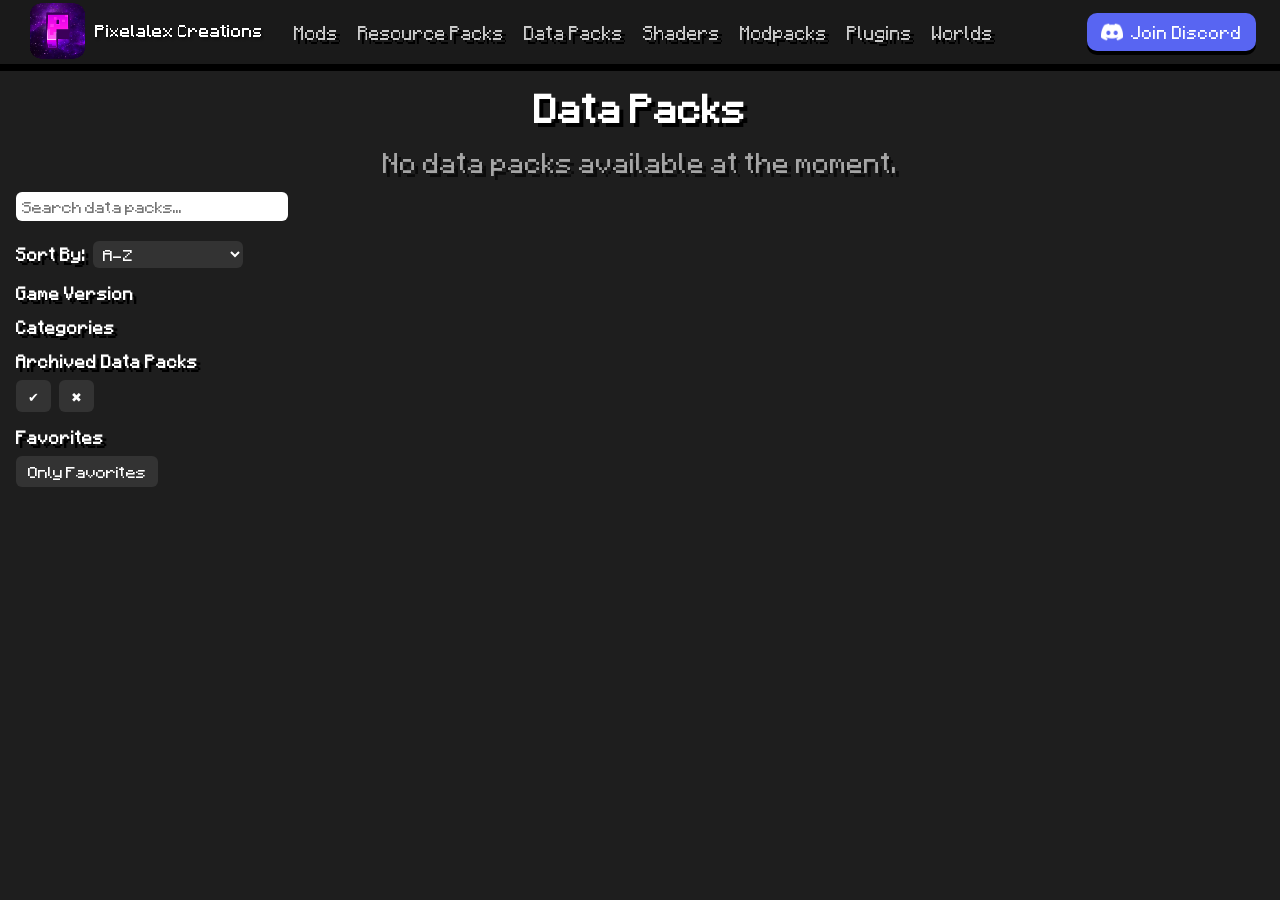
==== commit 16a85dfd: "Added Contributors to Website, Added Spirit Scapes Beta 1.0 Update, Added Pixels Sprinting Key Mod a" ====
--- a/data_packs/index.html
+++ b/data_packs/index.html
@@ -359,6 +359,14 @@
                     </span>
                     `).join(", ")}
                 </span>
+                ${p.contributors?.length ? `
+                <span class="contributor-list">
+                <span style="margin-right: 5px;">|</span> ${p.contributors.map(c => `
+                <span class="author contributor" data-author="${c.name}" data-role="${c.role || ''}">
+                    ${c.name}
+                </span>
+                `).join('<span class="contributor">, </span>')}
+                </span>` : ''}
                 ${p.archived ? '<span class="archived-label">Archived</span>' : ''}
                 </h3>
                 <p>${p.description}</p>
@@ -542,7 +550,7 @@
             });
 
         function parseColors(text) {
-            return text.replace(/\[([#a-zA-Z0-9]+)]([\s\S]*?)\[\/]/g, (match, color, content) => {
+            return text.replace(/\[([#a-zA-Z0-9_]+)]([\s\S]*?)\[\/]/g, (match, color, content) => {
                 let finalColor = null;
 
                 if (/^#[0-9a-fA-F]{6}$/.test(color)) {
--- a/resources/css/base.css
+++ b/resources/css/base.css
@@ -1,6 +1,7 @@
 @font-face {
     font-family: "Minecraft";
-    src: url("../fonts/minecraft.ttf") format("truetype");
+    src: url("../fonts/minecraft.woff2") format("woff2"),
+    url("../fonts/minecraft.woff") format("woff");
 }
 
 body {
--- a/resources/css/projects.css
+++ b/resources/css/projects.css
@@ -162,6 +162,18 @@
     color: #aaa;
 }
 
+.contributor-list {
+    display: inline-flex;
+    align-items: center;
+    gap: 4px;
+    margin-left: 4px;
+}
+
+.contributor {
+    margin-top: 1px;
+    font-size: 12px !important;
+}
+
 .chevron {
     font-size: 30px;
     font-weight: 900;
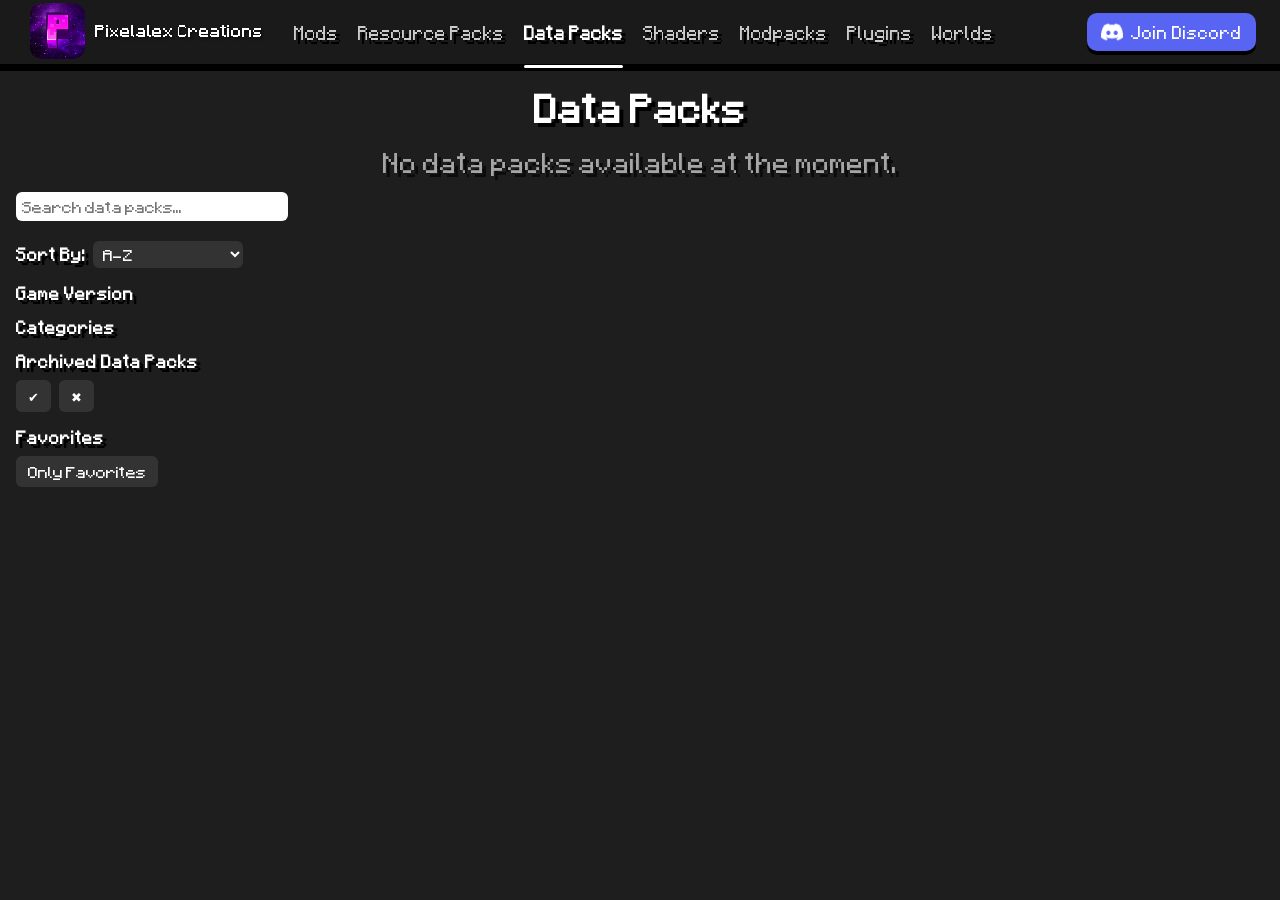
==== commit b563957b: "Added Navbar Slider and Creator List" ====
--- a/data_packs/index.html
+++ b/data_packs/index.html
@@ -3,6 +3,7 @@
 
 <head>
     <meta charset="UTF-8">
+    <meta name="robots" content="noindex, nofollow">
     <meta name="viewport" content="width=device-width, initial-scale=1.0">
     <link rel="icon" href="../resources/images/favicon.ico">
     <title>Pixelalex Creations</title>
@@ -34,7 +35,8 @@
     <!-- NAVBAR -->
     <header class="navbar">
         <div class="nav-left">
-            <a href="../../"><img src="../resources/images/pixelalex_creations-logo.png" class="nav-logo"></a>
+            <a href="../" class="nav-home">
+                <img src="../resources/images/pixelalex_creations-logo.png" class="nav-logo"></a>
             <nav class="nav-links">
                 <a href="../mods/">Mods</a>
                 <a href="../resource_packs/">Resource Packs</a>
@@ -52,6 +54,8 @@
             </a>
         </div>
     </header>
+
+    <script src="../resources/js/navbar.js"></script>
 
     <h1>Data Packs</h1>
     <div id="noProjects" class="no-projects" hidden>
--- a/resources/css/navbar.css
+++ b/resources/css/navbar.css
@@ -29,6 +29,7 @@
 }
 
 .nav-links a {
+    position: relative;
     color: #ccc;
     text-decoration: none;
     font-size: 15px;
@@ -38,6 +39,24 @@
 .nav-links a:hover {
     color: #fff;
     transform: translateY(-2px);
+}
+
+.nav-links a.active {
+    color: #fff;
+    font-weight: 600;
+}
+
+.nav-links a.active::after {
+    display: none;
+}
+
+.nav-slider {
+    position: absolute;
+    bottom: -4px;
+    height: 3px;
+    background: #fff;
+    border-radius: 2px;
+    pointer-events: none;
 }
 
 .nav-right {
--- a/resources/css/projects.css
+++ b/resources/css/projects.css
@@ -132,7 +132,7 @@
     border-radius: 50%;
     background-color: #5865F2;
     border: 2px solid #000;
-    box-shadow: 0 2px 0 #000;
+    box-shadow: 0 1px 0 #000;
     margin-left: -14px;
     cursor: pointer;
     transition: transform 0.25s ease, filter 0.25s ease;
--- a/resources/css/versions.css
+++ b/resources/css/versions.css
@@ -40,6 +40,10 @@
     gap: 12px;
     align-items: center;
     text-align: center;
+}
+
+.variant-row.no-loader {
+    grid-template-columns: 190px 1fr 190px;
 }
 
 .download-btn {
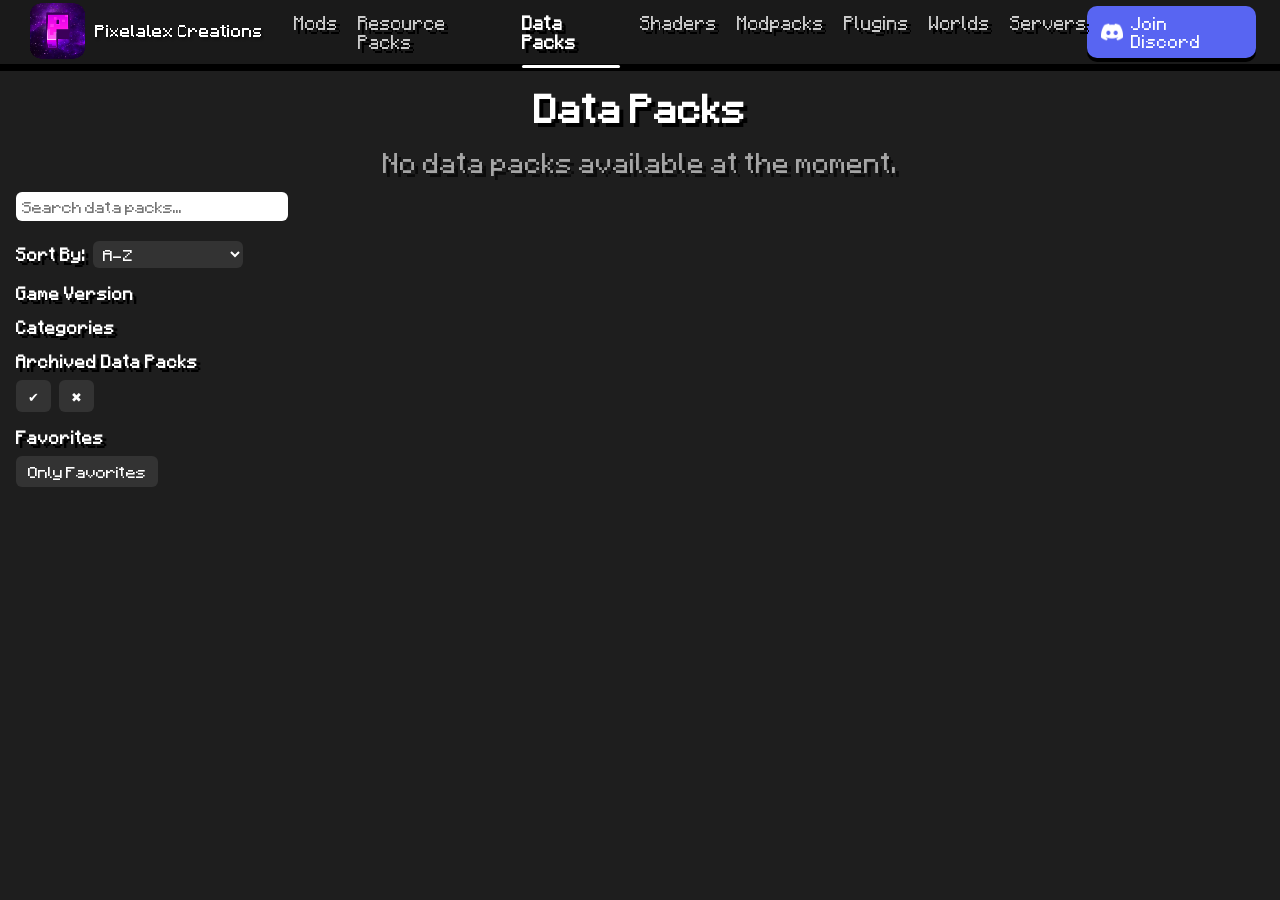
==== commit 3ff07f05: "Added Server Tab, Recommendations, Default Profile Picture" ====
--- a/data_packs/index.html
+++ b/data_packs/index.html
@@ -45,6 +45,7 @@
                 <a href="../modpacks/">Modpacks</a>
                 <a href="../plugins/">Plugins</a>
                 <a href="../worlds/">Worlds</a>
+                <a href="../servers/">Servers</a>
             </nav>
         </div>
         <div class="nav-right">
@@ -349,9 +350,43 @@
             p.categories.forEach(c => allCategories.add(c));
             gameVersions.forEach(gv => allGameVersions.add(gv));
 
+            const MAX_TAGS = 5;
+            const visibleTags = tags.slice(0, MAX_TAGS);
+            const hiddenTags = tags.slice(MAX_TAGS);
+
+            function renderTagSpan(t) {
+                return `<span style="color:#fff; border:none;">${t}</span>`;
+            }
+
+            const overflowHTML = hiddenTags.length > 0 ? `
+            <span class="tags-overflow-btn">+${hiddenTags.length}
+                <div class="tags-overflow-popup">
+                    ${hiddenTags.map(t => renderTagSpan(t)).join('')}
+                </div>
+            </span>` : '';
+
+            const tagsHTML = `
+            <div class="project-tags">
+                ${visibleTags.map(t => renderTagSpan(t)).join('')}
+                ${overflowHTML}
+            </div>`;
+
+            const lastUpdate = getLatestUploadDate(p);
+            const publishDate = p["publish-date"] ? new Date(p["publish-date"]).toLocaleDateString("en-US", { year: "numeric", month: "short", day: "numeric" }) : null;
+            const lastUpdateFormatted = lastUpdate ? new Date(lastUpdate).toLocaleDateString("en-US", { year: "numeric", month: "short", day: "numeric" }) : null;
+
+            const datesHTML = `
+            <div class="project-dates">
+                ${publishDate ? `<span class="project-date">📅 ${publishDate}</span>` : ""}
+                ${lastUpdateFormatted ? `<span class="project-date">🔄 ${lastUpdateFormatted}</span>` : ""}
+            </div>`;
+
             card.innerHTML = `
                 <div class="project-header">
+                <div class="project-icon-container">
                 <img src="${p.basePath + p.icon}" class="project-icon">
+                ${datesHTML}
+                </div>
                 ${badgeHTML}
                 <div class="project-info">
                 <h3>
@@ -374,15 +409,14 @@
                 ${p.archived ? '<span class="archived-label">Archived</span>' : ''}
                 </h3>
                 <p>${p.description}</p>
-                <div class="project-tags">${tags.map(t => `<span>${t}</span>`).join("")}</div>
+                ${tagsHTML}
                 </div>
-                                <div class="card-controls">
+                <div class="card-controls">
                     <div class="header-buttons">
-                        ${p.screenshots?.length ? '<span class="header-button screenshot-btn"></span>' : ''}
-                        <span class="header-button copy-btn"></span>
-                        <span class="header-button favorite-btn"></span>
+                        ${p.screenshots?.length ? '<span class="header-button screenshot-btn" data-tooltip="Screenshots"></span>' : ''}
+                        <span class="header-button copy-btn" data-tooltip="Copy Link"></span>
+                        <span class="header-button favorite-btn" data-tooltip="Favorite"></span>
                     </div> 
-
                     <div class="chevron-container">
                         <span class="chevron">›</span>
                     </div>
@@ -391,7 +425,7 @@
                 <div class="project-versions">
                 ${p.versions.map((v, i) => `
                 <div class="version-row">
-                    <span class="changelog-btn" data-index="${i}"></span>
+                    <span class="changelog-btn" data-index="${i}" data-tooltip="Changelog"></span>
                     <span>${v["project-version"]}</span>
 
                     <div class="version-variants">
@@ -399,14 +433,25 @@
                         <div class="variant-row">
                             <span>${va["game-version"].join(", ")}</span>
                             <span>
-                            ${Array.isArray(va.dependencies) && va.dependencies.length > 0
-                    ? `Requires: ${va.dependencies
-                        .filter(d => d.name && d.url)
-                        .map(d => `<a class="dependency" target="_blank" href="${d.url}">${d.name}</a>`)
-                        .join(", ")}`
-                    : "—"}
+                            ${(() => {
+                    const parts = [];
+                    if (Array.isArray(va.dependencies) && va.dependencies.length > 0) {
+                        parts.push(`Requires: ${va.dependencies
+                            .filter(d => d.name && d.url)
+                            .map(d => `<a class="dependency" target="_blank" href="${d.url}">${d.name}</a>`)
+                            .join(", ")}`);
+                    }
+                    if (Array.isArray(va.recomenditions) && va.recomenditions.length > 0) {
+                        parts.push(`Recommends: ${va.recomenditions
+                            .filter(d => d.name && d.url)
+                            .map(d => `<a class="dependency" target="_blank" href="${d.url}">${d.name}</a>`)
+                            .join(", ")}`);
+                    }
+                    return parts.length ? parts.join("<br>") : "—";
+                })()}
                             </span>
-                            <a class="download-btn" href="${va.download}" target="_blank">Download</a>
+                            <span>${va["upload-date"] ? new Date(va["upload-date"]).toLocaleDateString("en-US", { year: "numeric", month: "short", day: "numeric" }) : "—"}</span>
+                            ${va.download ? `<a class="download-btn" href="${va.download}" target="_blank">Download</a>` : ""}
                         </div>
                         `).join("")}
                     ${v.changelog ? `
@@ -422,29 +467,59 @@
 
             normalGrid.appendChild(card);
 
+            card.querySelectorAll("[data-tooltip]").forEach(el => {
+                const tooltip = document.createElement("div");
+                tooltip.className = "custom-tooltip";
+                tooltip.textContent = el.dataset.tooltip;
+                document.body.appendChild(tooltip);
+
+                let tooltipTimeout;
+                let lastX = 0;
+                let lastY = 0;
+
+                const trackMove = (e) => {
+                    lastX = e.pageX;
+                    lastY = e.pageY;
+                };
+
+                el.addEventListener("mouseenter", () => {
+                    el.addEventListener("mousemove", trackMove);
+                    tooltipTimeout = setTimeout(() => {
+                        el.removeEventListener("mousemove", trackMove);
+                        tooltip.style.left = (lastX + 12) + "px";
+                        tooltip.style.top = (lastY + 12) + "px";
+                        tooltip.classList.add("visible");
+                    }, 300);
+                });
+
+                el.addEventListener("mouseleave", () => {
+                    clearTimeout(tooltipTimeout);
+                    el.removeEventListener("mousemove", trackMove);
+                    tooltip.classList.remove("visible");
+                });
+            });
+
             card.querySelectorAll(".author").forEach(el => {
                 const name = el.dataset.author;
                 const roleOverride = el.dataset.role;
 
-                const data = AUTHORS[name];
-                if (!data) return;
-
-                const role = roleOverride || data.defaultRole || "Contributor";
+                const data = AUTHORS[name] || {};
+
+                const avatar = data.avatar || "../resources/images/avatars/default.png";
+                const role = roleOverride || data.defaultRole || "";
 
                 const popup = document.createElement("div");
                 popup.className = "author-popup";
                 popup.innerHTML = `
                 <div class="avatar-container">
-                    <img src="${data.avatar}" alt="${name}">
-                    <a href="${data.discord}" target="_blank" class="discord-btn-small"></a>
+                    <img src="${avatar}" alt="${name}">
+                    ${data.discord ? `<a href="${data.discord}" target="_blank" class="discord-btn-small"></a>` : ""}
                 </div>
-                <div>
-                    <span>${name}</span>
+                <div class="author-info">
+                    <span class="author-name">${name}</span>
+                    ${role ? `<div class="role">${role}</div>` : ""}
                 </div>
-                <div class="role">${role}</div>
                 `;
-
-
 
                 el.appendChild(popup);
 
@@ -465,6 +540,7 @@
             const header = card.querySelector(".project-header");
             header.addEventListener("click", e => {
                 if (e.target.closest(".author-popup")) return;
+                if (e.target.closest(".tags-overflow-btn")) return;
                 if (e.target.classList.contains("header-button")) return;
 
                 card.classList.toggle("open");
@@ -631,13 +707,33 @@
             if (currentScreenshots.length === 0) return;
 
             const s = currentScreenshots[currentScreenshotIndex];
-            modalImg.src = s.src;
             modalCaption.textContent = s.caption || "";
 
+            if (s.ytv) {
+                let videoId = null;
+                const match = s.ytv.match(/(?:youtu\.be\/|youtube\.com\/watch\?v=)([a-zA-Z0-9_-]{11})/);
+                if (match) videoId = match[1];
+
+                modalImg.style.display = "none";
+                let iframe = document.getElementById("modalIframe");
+                if (!iframe) {
+                    iframe = document.createElement("iframe");
+                    iframe.id = "modalIframe";
+                    iframe.setAttribute("allowfullscreen", "");
+                    iframe.setAttribute("allow", "autoplay; encrypted-media");
+                    modalImg.parentNode.insertBefore(iframe, modalImg.nextSibling);
+                }
+                iframe.src = `https://www.youtube-nocookie.com/embed/${videoId}`;
+                iframe.style.display = "block";
+            } else {
+                modalImg.src = s.src;
+                modalImg.style.display = "block";
+                let iframe = document.getElementById("modalIframe");
+                if (iframe) { iframe.style.display = "none"; iframe.src = ""; }
+            }
 
             const prevBtn = document.getElementById("prevPic");
             const nextBtn = document.getElementById("nextPic");
-
             if (currentScreenshots.length > 1) {
                 prevBtn.style.display = "block";
                 nextBtn.style.display = "block";
@@ -651,11 +747,20 @@
             modal.style.display = "flex";
             modal.classList.remove("closing");
             modal.classList.add("open");
+
+            currentScreenshots.forEach(s => {
+                if (s.src) {
+                    const img = new Image();
+                    img.src = s.src;
+                }
+            });
         }
 
         function closeModal() {
             modal.classList.remove("open");
             modal.classList.add("closing");
+            const iframe = document.getElementById("modalIframe");
+            if (iframe) { iframe.src = ""; }
             modal.addEventListener("animationend", function handler() {
                 modal.style.display = "none";
                 modal.classList.remove("closing");
--- a/resources/css/projects.css
+++ b/resources/css/projects.css
@@ -20,7 +20,7 @@
     gap: 16px;
     padding: 16px;
     cursor: pointer;
-    align-items: center;
+    align-items: stretch;
     position: relative;
 }
 
@@ -32,6 +32,7 @@
 
 .project-info {
     flex: 1;
+    padding-right: 110px;
 }
 
 .project-info h3 {
@@ -51,6 +52,45 @@
     margin: 6px 0;
     color: #ccc;
     text-shadow: none;
+    word-break: break-word;
+    overflow-wrap: break-word;
+    white-space: normal;
+}
+
+.project-icon-container {
+    display: flex;
+    flex-direction: column;
+    align-items: center;
+    gap: 4px;
+    flex-shrink: 0;
+}
+
+.project-dates {
+    overflow: hidden;
+    max-height: 0;
+    opacity: 0;
+    transform: translateY(10px);
+    transition: max-height 0.4s ease, opacity 0.3s ease, transform 0.3s ease;
+    margin-top: 4px;
+    display: flex;
+    flex-direction: column;
+    gap: 2px;
+}
+
+.project-card.open .project-dates {
+    max-height: 60px;
+    opacity: 1;
+    margin-top: 4px;
+    transform: translateY(0);
+}
+
+.project-date {
+    display: flex;
+    align-items: left;
+    font-size: 9px;
+    color: #666;
+    text-shadow: none;
+    white-space: nowrap;
 }
 
 .project-tags {
@@ -69,6 +109,54 @@
 
 .project-tags span[data-loader] {
     color: #fff;
+}
+
+.tags-overflow-btn {
+    background: #444;
+    padding: 4px 8px;
+    border-radius: 6px;
+    font-size: 12px;
+    cursor: pointer;
+    position: relative;
+    color: #fff;
+    text-shadow: 2px 2px 0 #000;
+    flex-shrink: 0;
+}
+
+.tags-overflow-popup {
+    position: absolute;
+    bottom: 130%;
+    left: 0;
+    background: #1e1e1e;
+    border: 1px solid #444;
+    border-radius: 8px;
+    padding: 8px;
+    flex-wrap: wrap;
+    gap: 6px;
+    width: max-content;
+    max-width: 250px;
+    z-index: 100;
+    display: flex;
+    opacity: 0;
+    pointer-events: none;
+    transform: translateY(6px);
+    transition: opacity 0.2s ease, transform 0.2s ease;
+}
+
+.tags-overflow-btn:hover .tags-overflow-popup {
+    opacity: 1;
+    pointer-events: auto;
+    transform: translateY(0);
+    transition-delay: 0.3s;
+}
+
+.tags-overflow-btn::after {
+    content: "";
+    position: absolute;
+    bottom: 100%;
+    left: 0;
+    width: 100%;
+    height: 10px;
 }
 
 .author {
@@ -87,12 +175,17 @@
 }
 
 .author-popup {
+    display: flex;
+    flex-direction: row;
+    align-items: center;
+    gap: 10px;
     position: absolute;
     bottom: 140%;
     left: 50%;
     transform: translateX(-50%) translateY(6px);
     z-index: 9999;
-    width: 120px;
+    width: max-content;
+    max-width: 260px;
     padding: 10px;
     background: #1e1e1e;
     border: 1px solid #404040;
@@ -121,6 +214,11 @@
     height: 46px;
     border-radius: 50%;
     display: block;
+}
+
+.author-info {
+    display: flex;
+    flex-direction: column;
 }
 
 .discord-btn-small {
@@ -174,38 +272,37 @@
     font-size: 12px !important;
 }
 
+.chevron-container {
+    display: flex;
+    align-items: center;
+    margin-right: 10px;
+}
+
 .chevron {
     font-size: 30px;
     font-weight: 900;
     color: #aaa;
-    margin-left: auto;
-    transform: translateY(40px);
     transition: transform 0.25s ease;
-    margin-right: 10px;
 }
 
 .project-card.open .chevron {
-    transform: translateY(40px) rotate(90deg);
-}
-
-.chevron-container {
-    display: flex;
-    align-items: center;
+    transform: rotate(90deg);
 }
 
 .card-controls {
     position: absolute;
-    top: 12px;
-    right: 12px;
-
-    display: flex;
-    align-items: center;
-    gap: 8px;
+    top: 0;
+    right: 0;
+    bottom: 0;
+    width: 120px;
+    display: flex;
+    flex-direction: column;
+    justify-content: space-between;
+    align-items: flex-end;
+    padding: 12px 12px;
 }
 
 .header-buttons {
-    position: relative;
-    margin-right: -25px;
     display: flex;
     align-items: center;
     gap: 1px;
@@ -225,7 +322,6 @@
     border-radius: 50%;
     cursor: pointer;
     border: 2px solid transparent;
-    margin-bottom: 6px;
     flex-shrink: 0;
 }
 
@@ -254,6 +350,7 @@
     color: #fff;
     padding: 4px 8px;
     border-radius: 6px;
+    border: 1px solid #444;
     font-size: 12px;
     top: -30px;
     left: 50%;
@@ -294,4 +391,26 @@
     pointer-events: none;
     z-index: 10;
     rotate: -10deg;
+}
+
+.custom-tooltip {
+    position: fixed;
+    background: #222;
+    color: #fff;
+    font-size: 12px;
+    padding: 4px 8px;
+    border-radius: 6px;
+    border: 1px solid #444;
+    pointer-events: none;
+    opacity: 0;
+    transform: translateY(4px);
+    transition: opacity 0.15s ease, transform 0.15s ease;
+    transition-delay: 0.3s;
+    z-index: 9999;
+    white-space: nowrap;
+}
+
+.custom-tooltip.visible {
+    opacity: 1;
+    transform: translateY(0);
 }
--- a/resources/css/versions.css
+++ b/resources/css/versions.css
@@ -36,14 +36,36 @@
 
 .variant-row {
     display: grid;
-    grid-template-columns: 140px 120px 1fr 120px;
+    grid-template-columns: 140px 120px 1fr 100px 120px;
     gap: 12px;
     align-items: center;
     text-align: center;
 }
 
+.variant-row span:nth-child(2) {
+    font-size: 14px;
+}
+
+.variant-row span:nth-child(3) {
+    font-size: 12px;
+}
+
+.variant-row span:nth-child(4) {
+    font-size: 12px;
+    color: #aaa;
+}
+
 .variant-row.no-loader {
-    grid-template-columns: 190px 1fr 190px;
+    grid-template-columns: 190px 1fr 100px 120px;
+}
+
+.variant-row span:nth-child(2) {
+    font-size: 12px;
+}
+
+.variant-row.no-loader span:nth-child(3) {
+    font-size: 12px;
+    color: #aaa;
 }
 
 .download-btn {
--- a/resources/css/modal.css
+++ b/resources/css/modal.css
@@ -63,6 +63,13 @@
     text-align: center;
 }
 
+#modalIframe {
+    width: 860px;
+    height: 480px;
+    border: none;
+    border-radius: 8px;
+}
+
 .screenshot-modal .close-btn {
     position: absolute;
     top: 20px;
@@ -71,6 +78,7 @@
     color: #fff;
     cursor: pointer;
     font-weight: bold;
+    padding: 16px 20px;
 }
 
 .screenshot-modal .nav-btn {
@@ -81,6 +89,7 @@
     cursor: pointer;
     font-weight: bold;
     user-select: none;
+    padding: 20px 24px;
     transform: translateY(-50%);
 }
 
